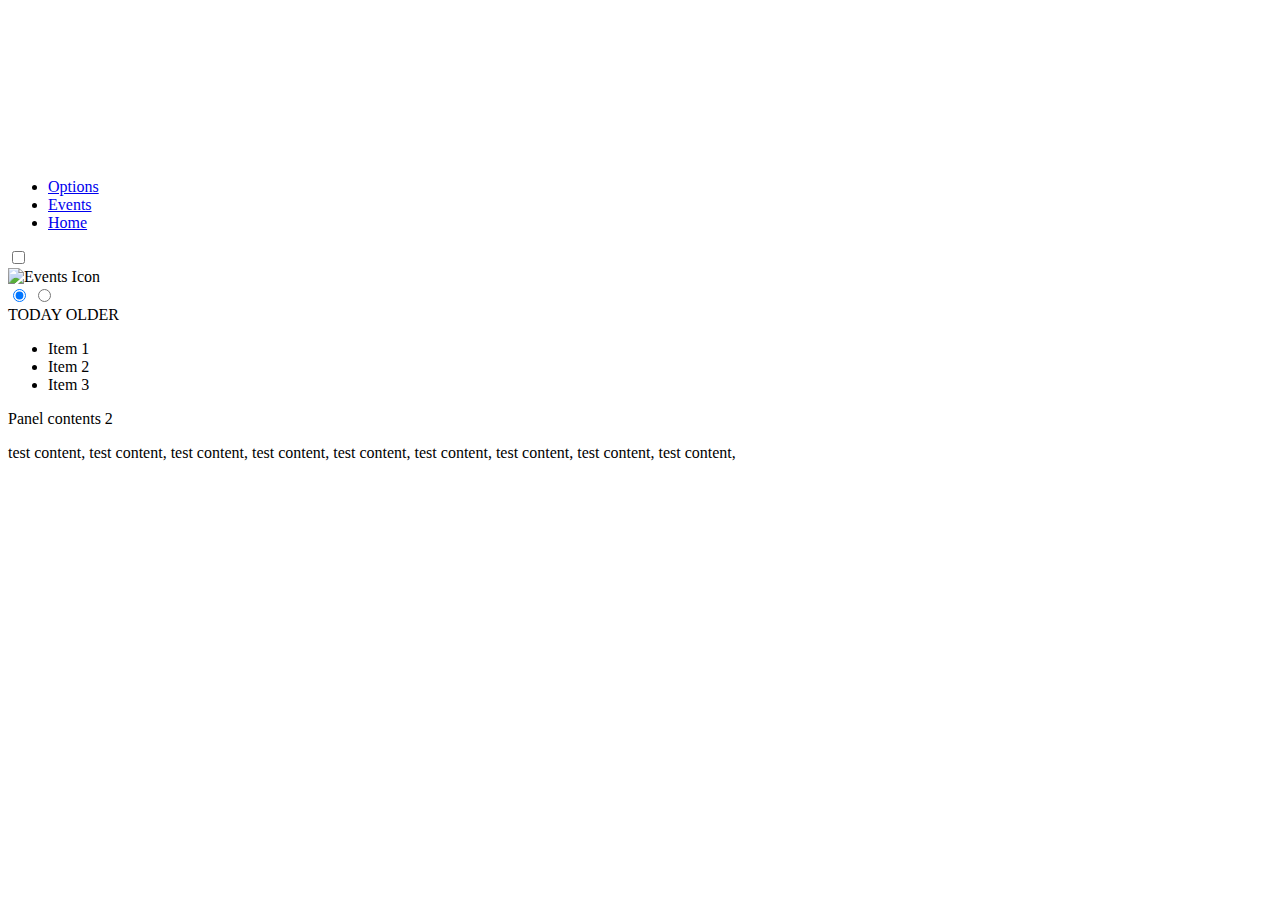
==== HomeStation/critter/views/events.html @ 31e5aee2 "upload all server and gui files" ====
<!DOCTYPE html>
<html lang="en">
<head>
    <meta charset="UTF-8">
    <meta http-equiv="X-UA-Compatible" content="IE=edge">
    <meta name="viewport" content="width=device-width, initial-scale=1.0">
    <title>Critter Scatterer</title>
    <link rel="stylesheet" href="/css/main.css">
    <link rel="stylesheet" href="/css/sidebar.css">
    <link rel="stylesheet" href="/css/events.css">
</head>
<body id="events-body">
    <script type="text/JavaScript" src="/js/front.js"></script>
    <script src="/socket.io/socket.io.js"></script>
    <noscript>You need to enable JavaScript to view the full content.</noscript>
    <svg id="fader"></svg>
    <script>
        fadeInPage();
    </script>

    <!--Sidebar menu-->
    <nav class="main-menu">
        <ul>
            <li>
                <a href="options.html">
                    <i class="menu-icon icon-Side-Options-Active"></i>
                    <span class="nav-text">
                        Options
                    </span>
                </a>
            </li>
            <li>
                <a href="events.html">
                    <i class="menu-icon icon-Side-Events-Active"></i>
                    <span class="nav-text">
                        Events
                    </span>
                </a>
            </li>
            <li class="back">
                <a href="index.html">
                    <i class="menu-icon icon-Back-Button"></i>
                    <span class="nav-text">
                        Home
                    </span>
                </a>
            </li>
        </ul>
    </nav>

    <!--Mobile menu-->
    <nav class="mobile-menu">
        <input type="checkbox" href="#" class="menu-open" name="menu-open" id="menu-open" />
        <label class="menu-open-button" for="menu-open">
            <span class="lines line-1"></span>
            <span class="lines line-2"></span>
            <span class="lines line-3"></span>
        </label>
    
        <a href="options.html" class="menu-item blue"> 
            <i class="icon-Side-Options-Active"></i>
        </a>
        <a href="events.html" class="menu-item blue"> 
            <i class="icon-Side-Events-Active"></i> 
        </a>
        <a href="index.html" class="menu-item blue"> 
            <i class="icon-Back-Button"></i> 
        </a>
    </nav>

    <!--Content wrapper-->
    <div id="events-container">
        <img class="container-img" src="/images/Events_Text.svg" alt="Events Icon">

        <!--Tabs container-->
        <div class="tab-container">
            <input class="radio" id="one" name="group" type="radio" checked>
            <input class="radio" id="two" name="group" type="radio">

            <div class="tabs">
                <label class="tab" id="one-tab" for="one">TODAY</label>
                <label class="tab" id="two-tab" for="two">OLDER</label>
            </div>
            
            <div class="panel-container">
                <div class="panel" id="one-panel">
                    <div class="list-container">
                        <ul>
                            <li>
                                Item 1
                            </li>
                            <li>
                                Item 2
                            </li>
                            <li>
                                Item 3
                            </li>
                        </ul>
                    </div>
                </div>

                <div class="panel" id="two-panel">
                    <p>
                        Panel contents 2
                    </p>
                </div>
            </div>
        </div>
    </div>

    <!--Info display container-->
    <div id="data-container">
            <div class="data-panel">test content, test content, test content, test content, test content, 
                                    test content, test content, test content, test content,
            </div>
    </div>
</body>
</html>
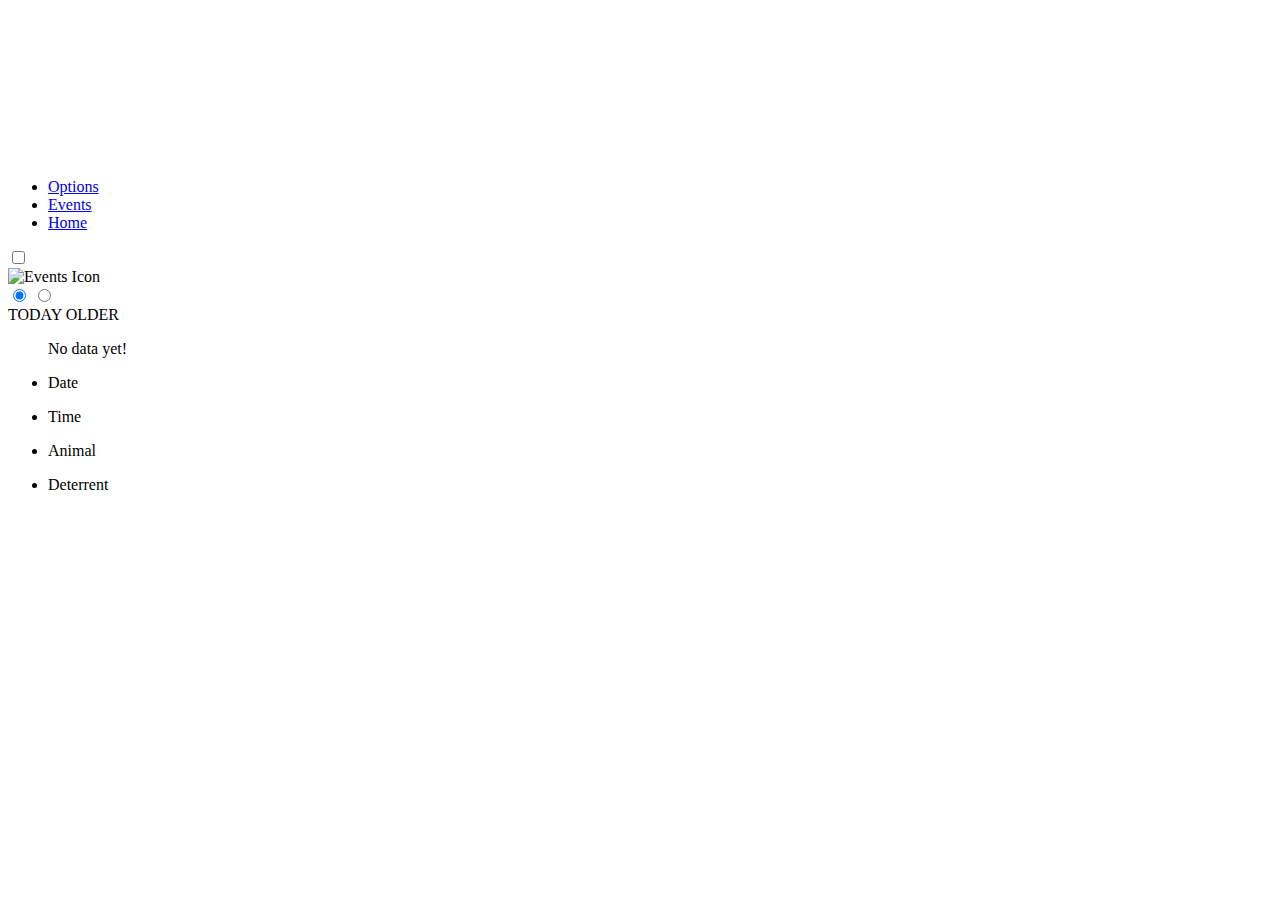
==== commit 3d59140d: "Updated files to latest versions" ====
--- a/HomeStation/critter/views/events.html
+++ b/HomeStation/critter/views/events.html
@@ -10,8 +10,9 @@
     <link rel="stylesheet" href="/css/events.css">
 </head>
 <body id="events-body">
+    <script src="https://cdnjs.cloudflare.com/ajax/libs/moment.js/2.9.0/moment.js"></script>
+    <script src="https://ajax.googleapis.com/ajax/libs/jquery/3.6.0/jquery.min.js"></script>
     <script type="text/JavaScript" src="/js/front.js"></script>
-    <script src="/socket.io/socket.io.js"></script>
     <noscript>You need to enable JavaScript to view the full content.</noscript>
     <svg id="fader"></svg>
     <script>
@@ -85,24 +86,17 @@
             <div class="panel-container">
                 <div class="panel" id="one-panel">
                     <div class="list-container">
-                        <ul>
-                            <li>
-                                Item 1
-                            </li>
-                            <li>
-                                Item 2
-                            </li>
-                            <li>
-                                Item 3
-                            </li>
+                        <ul id="today-logs">
+                            <p>No data yet!</p>
                         </ul>
                     </div>
                 </div>
 
                 <div class="panel" id="two-panel">
-                    <p>
-                        Panel contents 2
-                    </p>
+                    <div class="list-container">
+                        <ul id="older-logs">
+                        </ul>
+                    </div>
                 </div>
             </div>
         </div>
@@ -110,8 +104,33 @@
 
     <!--Info display container-->
     <div id="data-container">
-            <div class="data-panel">test content, test content, test content, test content, test content, 
-                                    test content, test content, test content, test content,
+            <div class="data-panel">
+                <ul id="data">
+                    <div>
+                        <li>Date</li>
+                        <!--Used to hold text info-->
+                        <p id="Date"></p>
+                    </div>
+                    <span></span>
+                    
+                    <div>
+                        <li>Time</li>
+                        <p id="Time"></p>
+                    </div>
+                    <span></span>
+
+                    <div>
+                        <li>Animal</li>
+                        <p id="Animal"></p>
+                    </div>
+                    <span></span>
+
+                    <div>
+                        <li>Deterrent</li>
+                        <p id="Deterrent"></p>
+                    </div>
+                    <span></span>
+                </ul> 
             </div>
     </div>
 </body>
